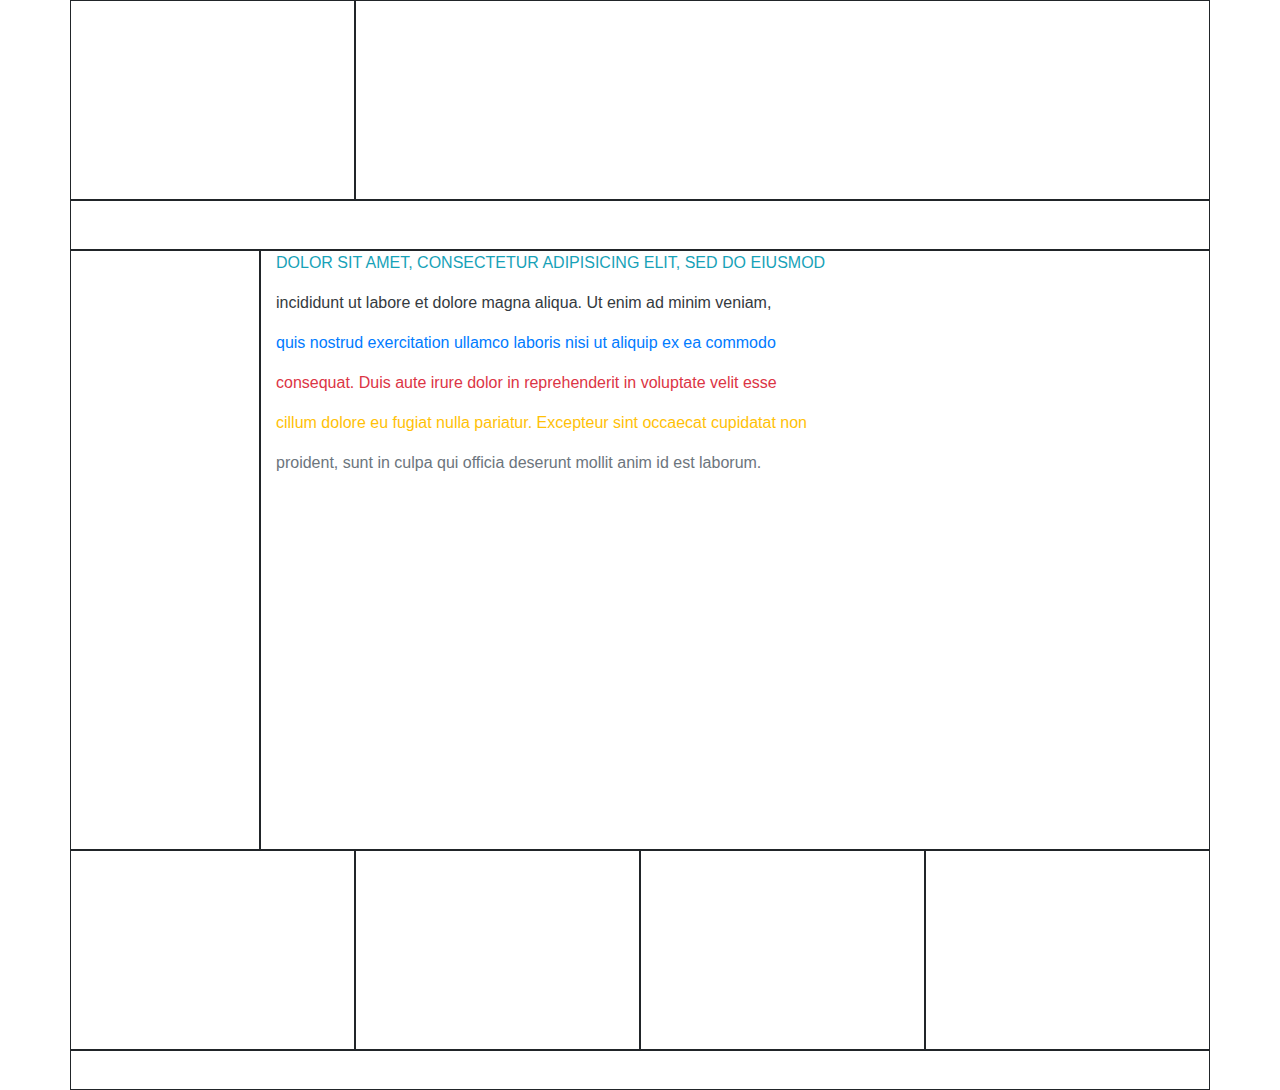
==== index.html @ 5f7c39e5 "learning bootstrap" ====
<!DOCTYPE html>
<html>
<head>
	<title>home</title>
	<link rel="stylesheet" type="text/css" href="css/bootstrap.css">
	<link rel="stylesheet" type="text/css" href="css/style.css">
</head>
<body>
	<div class="container">
		<div class="row">
			<div class="col-xl-3 col-lg-3 col-md-3 col-sm-3" style="height:200px; border:1px solid"></div>
			<div class="col-xl-9 col-lg-9 col-md-9 col-sm-9" style="height:200px; border:1px solid"></div>
		</div>
		<div class="row">
			<div class="col-xl-12" style="height:50px; border:1px solid"></div>
			
		</div>
		<div class="row">
			<div class="col-xl-2 col-lg-2 col-md-2 col-sm-2" style="height:600px; border:1px solid"></div>
			<div class="col-xl-10 col-lg-10 col-md-10 col-sm-10" style="height:600px; border:1px solid">
				<p class="text-info text-uppercase"> dolor sit amet, consectetur adipisicing elit, sed do eiusmod </p>
				<p class="text-dark"> incididunt ut labore et dolore magna aliqua. Ut enim ad minim veniam,</p>
				<p class="text-primary"> quis nostrud exercitation ullamco laboris nisi ut aliquip ex ea commodo</p> 
				<p class="text-danger"> consequat. Duis aute irure dolor in reprehenderit in voluptate velit esse</p> 
				<p class="text-warning"> cillum dolore eu fugiat nulla pariatur. Excepteur sint occaecat cupidatat non</p> 
				<p class="text-muted"> proident, sunt in culpa qui officia deserunt mollit anim id est laborum.</p>

			</div>
		</div>

		<div class="row">
			<div class="col-xl-3 col-lg-3 col-md-3 col-sm-3" style="height:200px; border:1px solid"></div>
			<div class="col-xl-3 col-lg-3 col-md-3 col-sm-3" style="height:200px; border:1px solid"></div>
			<div class="col-xl-3 col-lg-3 col-md-3 col-sm-3" style="height:200px; border:1px solid"></div>
			<div class="col-xl-3 col-lg-3 col-md-3 col-sm-3" style="height:200px; border:1px solid"></div>
		</div>
		<div class="row">
			<div class="col-xl-12" style="height:40px; border:1px solid"></div>
			
		</div>
	</div>



	<script type="text/javascript" src="js/bootstrap.js">
		

	</script>
</body>
</html>
---- css/style.css ----
*{
	margin: 0;
	padding: 0;
	outline: 0;
}
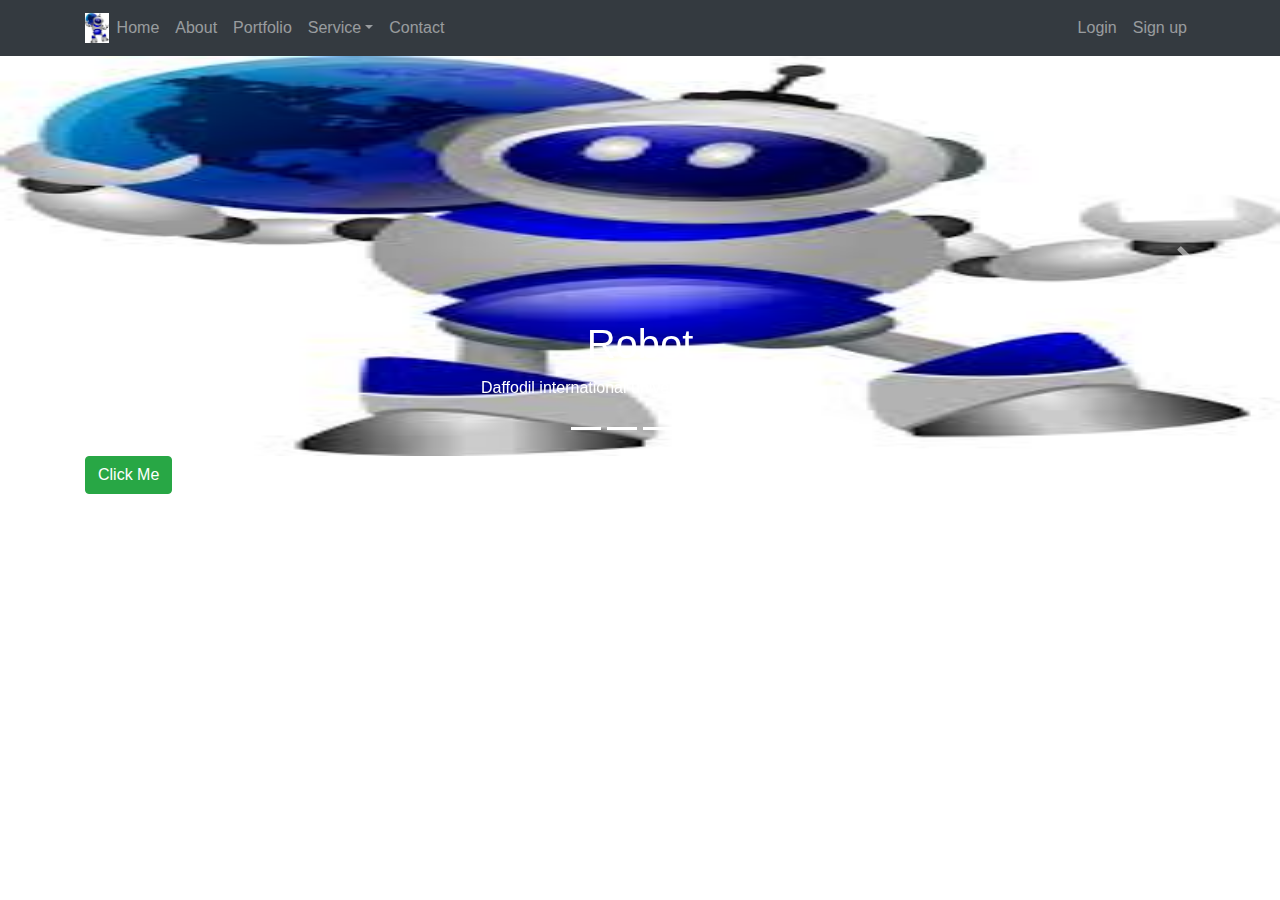
==== commit e60f7245: "menu+slider+modal is created by Raihan" ====
--- a/index.html
+++ b/index.html
@@ -6,42 +6,117 @@
 	<link rel="stylesheet" type="text/css" href="css/style.css">
 </head>
 <body>
-	<div class="container">
-		<div class="row">
-			<div class="col-xl-3 col-lg-3 col-md-3 col-sm-3" style="height:200px; border:1px solid"></div>
-			<div class="col-xl-9 col-lg-9 col-md-9 col-sm-9" style="height:200px; border:1px solid"></div>
-		</div>
-		<div class="row">
-			<div class="col-xl-12" style="height:50px; border:1px solid"></div>
-			
-		</div>
-		<div class="row">
-			<div class="col-xl-2 col-lg-2 col-md-2 col-sm-2" style="height:600px; border:1px solid"></div>
-			<div class="col-xl-10 col-lg-10 col-md-10 col-sm-10" style="height:600px; border:1px solid">
-				<p class="text-info text-uppercase"> dolor sit amet, consectetur adipisicing elit, sed do eiusmod </p>
-				<p class="text-dark"> incididunt ut labore et dolore magna aliqua. Ut enim ad minim veniam,</p>
-				<p class="text-primary"> quis nostrud exercitation ullamco laboris nisi ut aliquip ex ea commodo</p> 
-				<p class="text-danger"> consequat. Duis aute irure dolor in reprehenderit in voluptate velit esse</p> 
-				<p class="text-warning"> cillum dolore eu fugiat nulla pariatur. Excepteur sint occaecat cupidatat non</p> 
-				<p class="text-muted"> proident, sunt in culpa qui officia deserunt mollit anim id est laborum.</p>
+	<nav class="navbar navbar-expand-sm bg-dark navbar-dark sticky-top">
 
-			</div>
-		</div>
+					<div class="container">
+						<a href="" class="navbar-band"><img src="images/logo.jpg" style="height: 30px"></a>
+						<button type="button" class="navbar-toggler" data-target="#mainMenu" data-toggle="collapse">
+							<span class="navbar-toggler-icon"></span>
+						</button>
+						<div class="collapse navbar-collapse" id="mainMenu">
+							<ul class="navbar-nav mr-auto">
+								<li><a href="" class="nav-link">Home</a></li>
+								<li><a href="" class="nav-link">About</a></li>
+								<li><a href="" class="nav-link">Portfolio</a></li>
+								<li class="dropdown"><a href="" class="nav-link dropdown-toggle" data-toggle="dropdown">Service</a>
+									<ul class="dropdown-menu bg-dark">
+										<li><a href="" class="nav-link">service one</a></li>
+										<li><a href="" class="nav-link">service two</a></li>
+										<li><a href="" class="nav-link">service three</a></li>
+									</ul>
+								</li>
+								<li><a href="" class="nav-link">Contact</a></li>
+						    </ul>
+							<ul class="navbar-nav">
+								<li><a href="" class="nav-link">Login</a></li>
+								<li><a href="" class="nav-link">Sign up</a></li>
+								
+							</ul>
+						</div>
+					</div>
 
-		<div class="row">
-			<div class="col-xl-3 col-lg-3 col-md-3 col-sm-3" style="height:200px; border:1px solid"></div>
-			<div class="col-xl-3 col-lg-3 col-md-3 col-sm-3" style="height:200px; border:1px solid"></div>
-			<div class="col-xl-3 col-lg-3 col-md-3 col-sm-3" style="height:200px; border:1px solid"></div>
-			<div class="col-xl-3 col-lg-3 col-md-3 col-sm-3" style="height:200px; border:1px solid"></div>
-		</div>
-		<div class="row">
-			<div class="col-xl-12" style="height:40px; border:1px solid"></div>
-			
-		</div>
-	</div>
+				</nav>
+				
+				<div id="mainslide" class="carousel slide" data-ride="carousel" data-interval="2000">
+					<ol class="carousel-indicators">
+						<li  data-target="#mainslide" data-slide-to="0" class="active"></li>
+						<li  data-target="#mainslide" data-slide-to="1" class="active"></li>
+						<li  data-target="#mainslide" data-slide-to="2" class="active"></li>
+						<li  data-target="#mainslide" data-slide-to="3" class="active"></li>
+					</ol>
+					<div class="carousel-inner">
+						<div class="carousel-item active " >
+							<img src="images/logo.jpg" class="w-100" height="400px">
+							<div class="carousel-caption">
+								<h1>Robot</h1>
+								<p>Daffodil international university Robotics club</p>
+							</div>
+						</div>
+						<div class="carousel-item ">
+							<img src="images/r1.jpg" class="w-100" height="400px">
+							<div class="carousel-caption">
+								<h1>Raihan Uddin</h1>
+								<p>Student of Software engineering at Daffodil International University</p>
+							</div>
+						</div>
+						<div class="carousel-item ">
+							<img src="images/forgit.jpg" class="w-100" height="400px">
+							<div class="carousel-caption">
+								<h1>Raihan Uddin</h1>
+								<p>Student of Software engineering at Daffodil International University</p>
+							</div>
+						</div>
+						<div class="carousel-item ">
+							<img src="images/raihanuddin.jpg" class="w-100" height="400px">
+							<div class="carousel-caption">
+								<h1>Raihan Uddin</h1>
+								<p>Student of Software engineering at Daffodil International University</p>
+							</div>
+						</div>
+					</div>
+					<a href="#mainslide" class="carousel-control-prev" data-slide="prev">
+						<span class="carousel-control-prev-icon"></span>
+					</a>
+					<a href="#mainslide" class="carousel-control-next" data-slide="next">
+						<span class="carousel-control-next-icon"></span>
+					</a>
+				</div>
+
+
+				<div class="container">
+					<div class="row">
+						<div class="col-sm-12">
+							<button type="button" class="btn btn-success" data-toggle="modal" data-target="#modal">Click Me</button>
+
+							<div id="modal" class="modal fade">
+								<div class="modal-dialog">
+									<div class="modal-content">
+										<div class="modal-header">
+											<h3>Modal header</h3>
+											<button type="button" class="close" data-dismiss="modal">
+												&Cross;
+											</button>
+										</div>
+										<div class="modal-body">
+											<h3>Modal body</h3>
+										</div>
+										<div class="modal-footer">
+											<h3>Modal footer</h3>
+										</div>
+									</div>
+								</div>
+								
+							</div>
+						</div>
+					</div>
+				</div>
 
 
 
+
+
+	<script type="text/javascript" src="js/jquery-3.3.1.js"></script>
+	<script src="https://cdnjs.cloudflare.com/ajax/libs/popper.js/1.14.3/umd/popper.min.js" integrity="sha384-ZMP7rVo3mIykV+2+9J3UJ46jBk0WLaUAdn689aCwoqbBJiSnjAK/l8WvCWPIPm49" crossorigin="anonymous"></script>
 	<script type="text/javascript" src="js/bootstrap.js">
 		
 
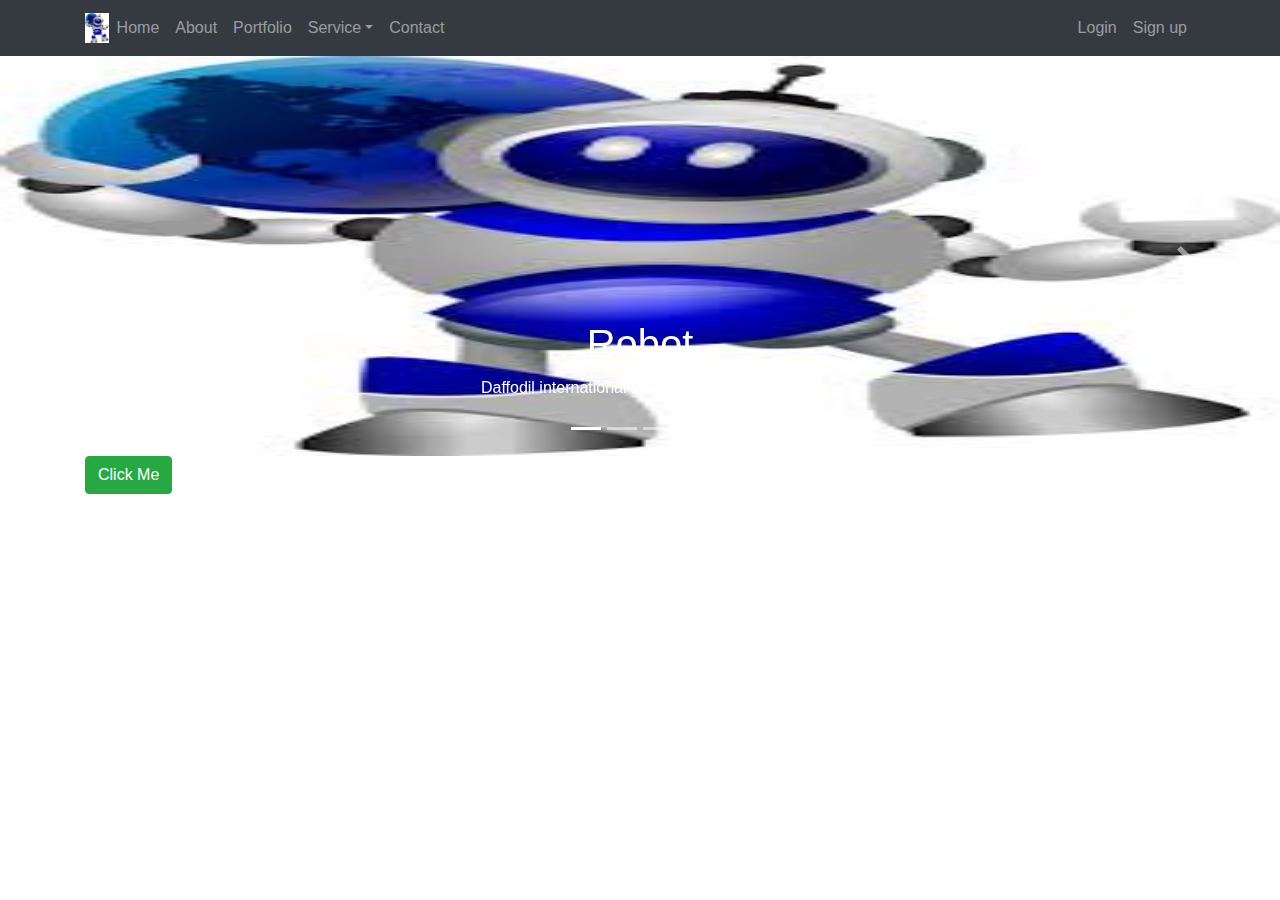
==== commit 1c02697d: "content using card is done by raihan" ====
--- a/index.html
+++ b/index.html
@@ -40,9 +40,9 @@
 				<div id="mainslide" class="carousel slide" data-ride="carousel" data-interval="2000">
 					<ol class="carousel-indicators">
 						<li  data-target="#mainslide" data-slide-to="0" class="active"></li>
-						<li  data-target="#mainslide" data-slide-to="1" class="active"></li>
-						<li  data-target="#mainslide" data-slide-to="2" class="active"></li>
-						<li  data-target="#mainslide" data-slide-to="3" class="active"></li>
+						<li  data-target="#mainslide" data-slide-to="1" ></li>
+						<li  data-target="#mainslide" data-slide-to="2" ></li>
+						<li  data-target="#mainslide" data-slide-to="3" ></li>
 					</ol>
 					<div class="carousel-inner">
 						<div class="carousel-item active " >
--- a/css/style.css
+++ b/css/style.css
@@ -3,3 +3,11 @@
 	padding: 0;
 	outline: 0;
 }
+.carosel-item-padding{
+	padding: 100px 150px;
+}
+.add-section{
+	background: url("../images/bg.jpg");
+	background-attachment: fixed;
+	background-size: 100% 100%;
+}